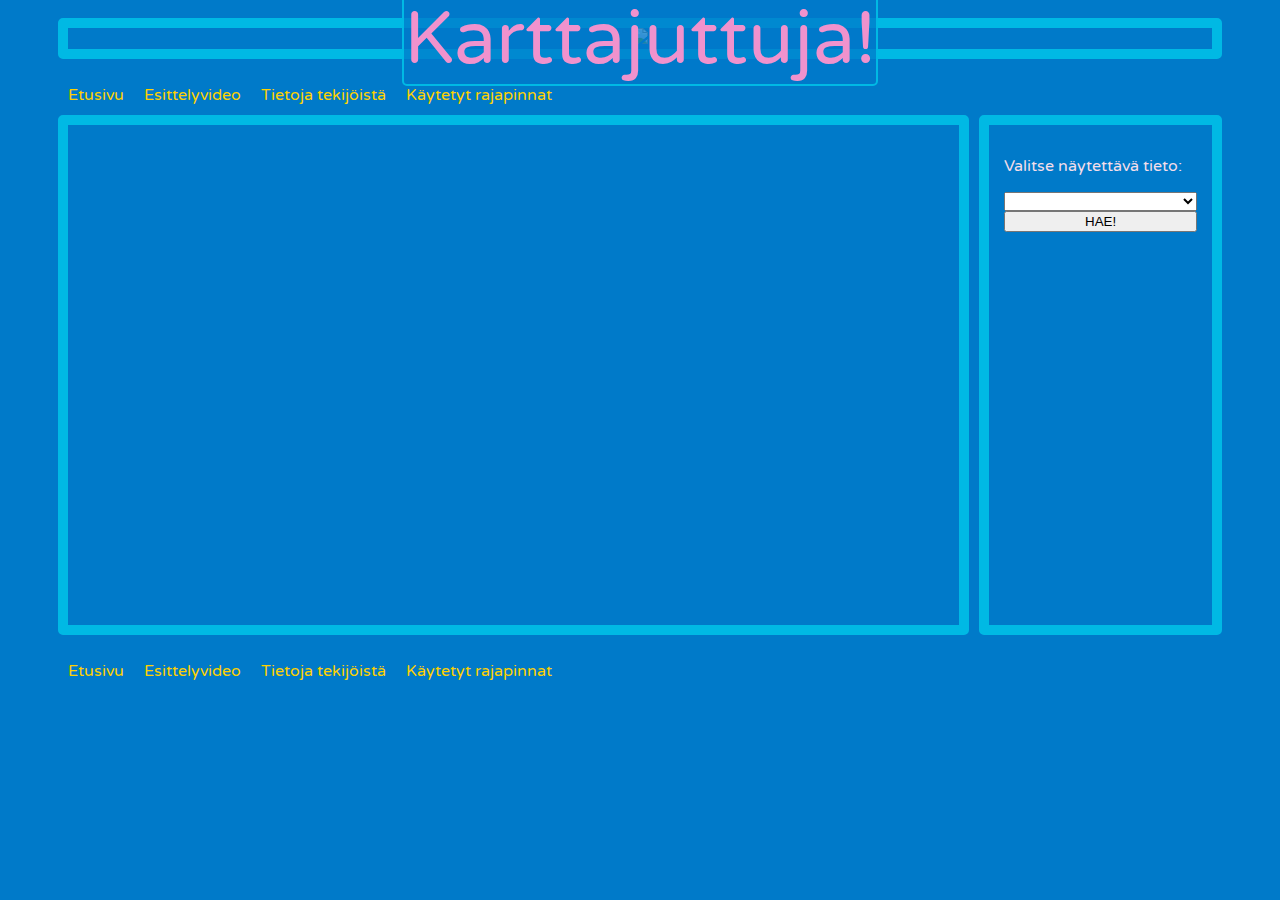
==== Ryhmä 8 projekti/index.html @ 40b5d5c7 "footer lisätty + muihin html tiedostoihin lisätty header ja footer" ====
<!DOCTYPE html>
<html lang="en">
<head>
    <meta charset="UTF-8">
    <title>Ryhmä 8 projekti</title>
    <link href="https://cdnjs.cloudflare.com/ajax/libs/leaflet/1.3.3/leaflet.css" rel="stylesheet">
    <link href="css/first.css" rel="stylesheet">
    <link href="https://fonts.googleapis.com/css2?family=Varela+Round&display=swap" rel="stylesheet">
</head>
<body onload="startTime()">
<div id="headernavContainer">
    <header>
        <div class="headerContainer"><img id="headerKuva" src="media/banneri_v2.jpg"><div class="centered">Karttajuttuja!</div></div>
    </header>

    <nav id="navigointi">
        <ul id="navigointiLista">
            <li id="etusivu"><a href="index.html">Etusivu</a></li>
            <li id="video"><a href="video.html">Esittelyvideo</a></li>
            <li id="tietojameista"><a href="tietoa.html">Tietoja tekijöistä</a></li>
            <li id="lahteet"><a href="rajapinnat.html">Käytetyt rajapinnat</a></li>
        </ul>
    </nav>
</div>

<div id="mapContainer">
    <div id="map"></div>

    <div id="hakuContainer">
        <div id="tiedohaku" class="visible">
            <p>Valitse näytettävä tieto:</p>
            <select name="valinta" id="valinta">
                <option value="empty" id="empty"></option>
                <option value="pysäkit" id="pysakit">Julkiset kulkuvälineet</option>
                <option value="parkit" id="parkkipaikat">Liityntäpysäköinti</option>
                <option value="pyörat" id="pyorahaku">Kaupunkipyörät</option>
            </select>
            <button id="hakunappi">HAE!</button>
        </div>

        <div id="reittihakuvalikko" class="hidden">
            <label class="container">Jalan
                <input type="radio" checked="checked" name="radio" id="radio1">
                <span class="checkmark"></span>
            </label>
            <label class="container">Pyörällä
                <input type="radio" name="radio" id="radio2">
                <span class="checkmark"></span>
            </label>
            <label class="container">Autolla
                <input type="radio" name="radio" id="radio3">
                <span class="checkmark"></span>
            </label>
            <button id="haeReitti">Hae reitti</button>
        </div>
    </div>
</div>

<main class="markkerihaku">
    <div id="tietojentulostus">
        <div id="julkisetMarker" class="hidden">
            <div id="pysakkicontainer">
                <img id="vyohykeKuva" src="">
                <div id="pysakkitxt"></div>
                <div id="pysakkiNimi"></div>

                <div id="pysakkiInfo">
                    <div id="pysakkidata2"></div>
                    <div id="pysakkidata3"></div>
                    <div id="pysakkidata"></div>
                </div>
            </div>
        </div>
        <div id="helsinkiRautatieasema" class="hidden">
            <table>
                <thead>
                <tr>
                    <th colspan="4" id="vyöhyke"><img src="media/vyohyke_A.png" height="25" width="160"/></th>
                </tr>
                <tr>
                    <th id="kellonaika"></th>
                    <th colspan="3">Helsingin rautatieasema, lähijunat</th>
                </tr>
                </thead>
                <tr>
                    <th>Lähtöaika</th>
                    <th>Juna</th>
                    <th>Määränpää</th>
                    <th>Raide</th>
                </tr>
                <tbody>
                <tr>
                    <td id="aika"></td>
                    <td id="juna"></td>
                    <td id="suunta"></td>
                    <td id="raide"></td>
                </tr>
                </tbody>
            </table>
        </div>
        <div id="pyoraHakuhtml" class="hidden">
             <h3 id="nimi">nimi</h3>
             <h4 id="stationid">asema</h4>
             <p id="bikes">pyörä</p>
             <p id="spaces">paikat</p>
             <p id="allow">true</p>
        </div>
        <div id="reittiohje" class="hidden">
            <h3 id="matka"></h3>
            <p id="ohjeet"></p>
        </div>
    </div>
    <footer>
        <div>
            <nav>
                <ul>
                    <li><a href="index.html">Etusivu</a></li>
                    <li><a href="video.html">Esittelyvideo</a></li>
                    <li><a href="tietoa.html">Tietoja tekijöistä</a></li>
                    <li><a href="rajapinnat.html">Käytetyt rajapinnat</a></li>
                </ul>
            </nav>
        </div>
    </footer>
</main>

<script src="https://cdnjs.cloudflare.com/ajax/libs/leaflet/1.3.3/leaflet.js"></script>
<script src="JS/pysakit.js"></script>

</body>
</html>
---- Ryhmä 8 projekti/css/first.css ----
body{
    font-family: 'Varela Round', sans-serif;
    background: #007ac9;
    color: #f4deea;
}

#headernavContainer{
    display: flex;
    flex-direction: column;
}

header{
    margin-left: 50px;
    margin-right: 50px;
    margin-top: 10px;
    border:10px solid #00b9e4;
    border-radius: 5px;
}

#headerKuva{
    max-width: 100%;
    max-height: 100%;

}

.headerContainer {
    position: relative;
    text-align: center;
    color: white;
}

.centered {
    position: absolute;
    top: 50%;
    left: 50%;
    transform: translate(-50%, -50%);
    font-size: 75px;
    color: #f092cd;
    background: rgba(0, 122, 201, 0.75);
    border:2px solid #00b9e4;
    border-radius: 5px;
}

nav ul {
    list-style-type:none;
    padding:0;
    margin-left: 50px;
}
nav li {
    display:inline;
    float:left;
    padding: 10px;
}


#mapContainer {
    padding: 0 50px 0 50px;
    display: flex;
    flex-direction: row;
}

#hakuContainer{
    width:20%;
    margin-left: 10px;
    display: flex;
    flex-direction: column;
    border:10px solid #00b9e4;
    border-radius: 5px;
}

#map {
    width: 80%;
    height: 500px;
    border:10px solid #00b9e4;
    border-radius: 5px;
}

#tietojentulostus{
    display: flex;
    flex-direction: row;
}

/*Radiobutton muotoilu*/
.container {
    display: block;
    position: relative;
    padding-left: 35px;
    margin-bottom: 12px;
    cursor: pointer;
    font-size: 22px;
    -webkit-user-select: none;
    -moz-user-select: none;
    -ms-user-select: none;
    user-select: none;
}

.container input {
    position: absolute;
    opacity: 0;
    cursor: pointer;
}

/* Create a custom radio button */
.checkmark {
    position: absolute;
    top: 0;
    left: 0;
    height: 25px;
    width: 25px;
    background-color: #eee;
    border-radius: 50%;
}

/* On mouse-over, add a grey background color */
.container:hover input ~ .checkmark {
    background-color: #ccc;
}

/* When the radio button is checked, add a blue background */
.container input:checked ~ .checkmark {
    background-color: #2196F3;
}

/* Create the indicator (the dot/circle - hidden when not checked) */
.checkmark:after {
    content: "";
    position: absolute;
    display: none;
}

/* Show the indicator (dot/circle) when checked */
.container input:checked ~ .checkmark:after {
    display: block;
}

/* Style the indicator (dot/circle) */
.container .checkmark:after {
    top: 9px;
    left: 9px;
    width: 8px;
    height: 8px;
    border-radius: 50%;
    background: white;
}

#tietojentulostus{
    padding: 0 0 0 50px;
}


/* Pysäkki asettelua alkaen tästä*/
table {
    width:500px;
    height:auto;
    border-spacing:0;
    border:1px solid #007ac9;
    background: #007ac9;
    border-radius: 5px;
    color: white;
}
th {
    height:auto;
    padding: 10px;
    text-align: left;
}
td{
    text-align: center;
}
#raide{
    padding: 10px;
}
#suunta{
    text-align: left;
    padding:10px;
}
.hidden{
    display: none;
}

.visible {
    display: flex;
    flex-wrap: wrap;
    flex-direction: column;
    margin: 15px;
}

#vyohykeKuva{
    height: 25px;
    width: 160px;
    padding: 5px;
}

#navigoi{
    float: right;
    padding: 5px;
}

#pysakkicontainer{
    width: 500px;
    border:10px solid #00b9e4;
    border-radius: 5px;
    background: #007ac9;
    color: white;
}

#pysakkiNimi{
    padding: 5px;
}

#pysakkitxt{

    padding: 5px;
    float: right;
}

#pysakkiInfo {
    display: flex;
    flex-wrap: wrap;
    flex-direction: row;

}

#pysakkidata {
    display: flex;
    flex-wrap: wrap;
    flex-direction: column;
    padding: 5px;
    margin-left: 10px;
    color:#fed100 ;

}

#pysakkidata2 {
    display: flex;
    flex-wrap: wrap;
    flex-direction: column;
    padding: 5px;
    text-align: center;
    margin-left: 10px;

}

#pysakkidata3 {
    display: flex;
    flex-wrap: wrap;
    flex-direction: column;
    padding: 5px;
    margin-left: 10px;

}

a{
    color:#fed100 ;
    text-decoration: none;
}
/*Pysäkkiasettelu päättyy*/

#reittiohje{
    width: auto;
    border:10px solid #00b9e4;
    border-radius: 5px;
    background: #007ac9;
    color: white;
}

#matka{
    padding: 5px;
    margin-left: 10px;
}

#ohjeet{
    padding: 5px;
    margin-left: 10px;
}

@media only screen and (max-width: 500px) {
    header, main{
        width: 100%;
    }
}
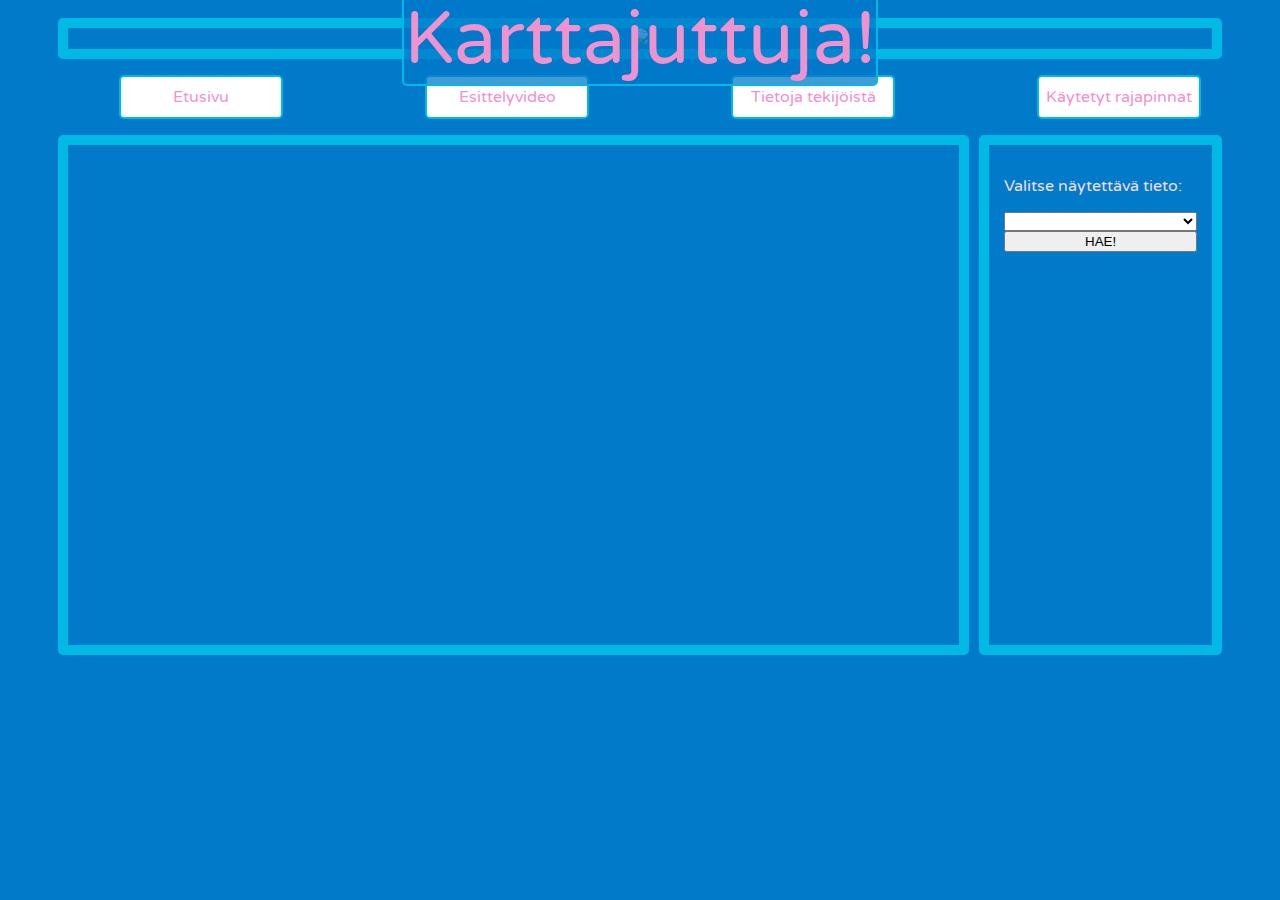
==== commit a6e3d7f2: "Linkkien muotoilua päivitetty, lisätty paluunappi/päivitysnappi kartan vierelle." ====
--- a/Ryhmä 8 projekti/index.html
+++ b/Ryhmä 8 projekti/index.html
@@ -27,6 +27,9 @@
     <div id="map"></div>
 
     <div id="hakuContainer">
+        <div id="paluuNappi" class="hidden">
+            <button id="resetButton">Paluu</button>
+        </div>
         <div id="tiedohaku" class="visible">
             <p>Valitse näytettävä tieto:</p>
             <select name="valinta" id="valinta">
@@ -109,19 +112,8 @@
             <h3 id="matka"></h3>
             <p id="ohjeet"></p>
         </div>
+
     </div>
-    <footer>
-        <div>
-            <nav>
-                <ul>
-                    <li><a href="index.html">Etusivu</a></li>
-                    <li><a href="video.html">Esittelyvideo</a></li>
-                    <li><a href="tietoa.html">Tietoja tekijöistä</a></li>
-                    <li><a href="rajapinnat.html">Käytetyt rajapinnat</a></li>
-                </ul>
-            </nav>
-        </div>
-    </footer>
 </main>
 
 <script src="https://cdnjs.cloudflare.com/ajax/libs/leaflet/1.3.3/leaflet.js"></script>
--- a/Ryhmä 8 projekti/css/first.css
+++ b/Ryhmä 8 projekti/css/first.css
@@ -40,18 +40,31 @@
     border:2px solid #00b9e4;
     border-radius: 5px;
 }
+nav li {
+    width: auto;
+    margin-right: auto;
+    margin-left: auto;
+}
 
 nav ul {
     list-style-type:none;
-    padding:0;
-    margin-left: 50px;
-}
-nav li {
-    display:inline;
-    float:left;
-    padding: 10px;
-}
-
+    display:flex;
+    flex-direction: row;
+}
+
+nav a:link, nav a:visited {
+    background-color:white;
+    color: #f092cd;
+    display:block;
+    width:160px;
+    text-align:center;
+    padding:10px 0;
+    border:2px solid #00b9e4;
+    border-radius: 5px;
+}
+nav a:hover {
+    background-color: #00b9e4;
+}
 
 #mapContainer {
     padding: 0 50px 0 50px;
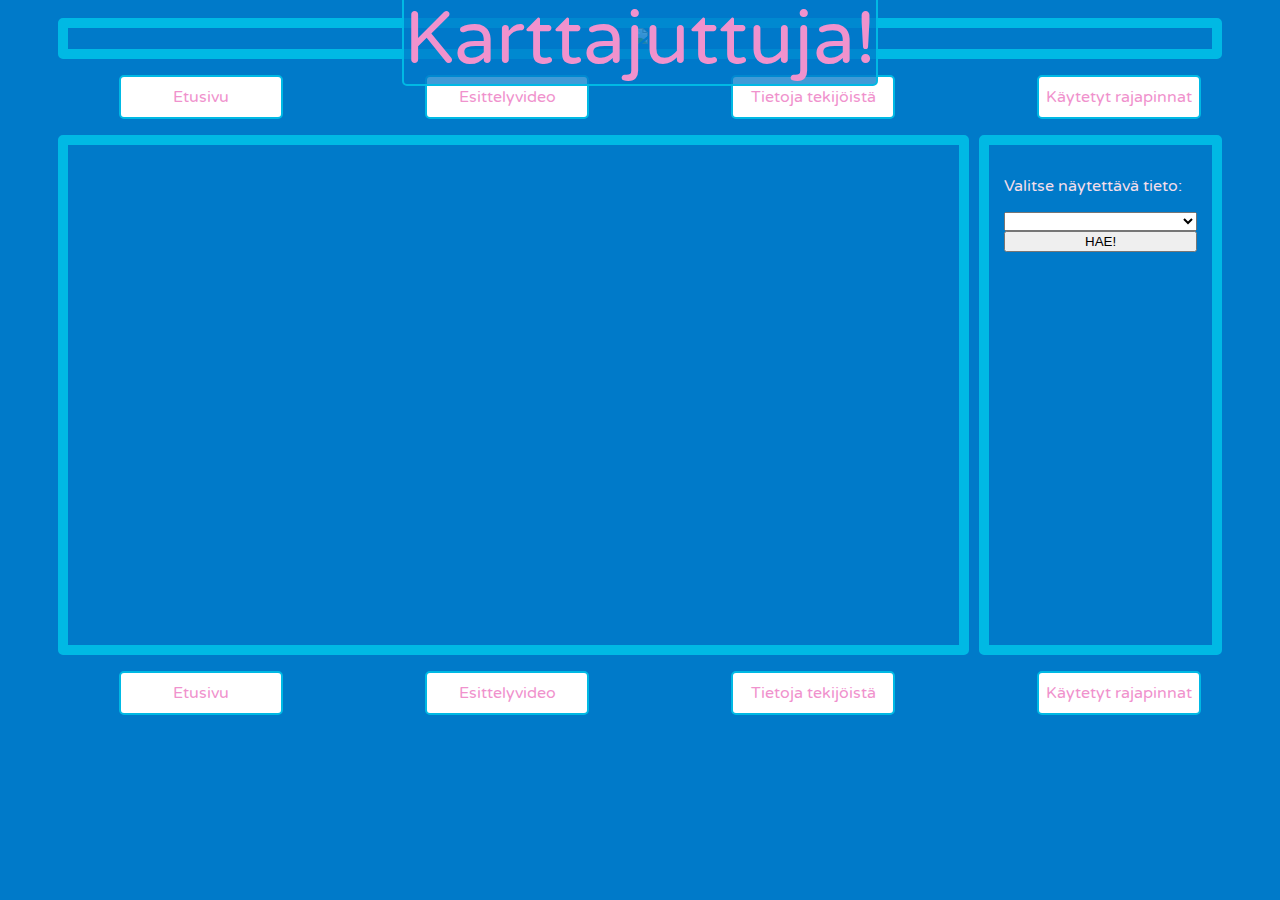
==== commit 79268f1f: "Merge remote-tracking branch 'origin/master'" ====
--- a/Ryhmä 8 projekti/index.html
+++ b/Ryhmä 8 projekti/index.html
@@ -114,6 +114,18 @@
         </div>
 
     </div>
+    <footer>
+        <div>
+            <nav>
+                <ul>
+                    <li><a href="index.html">Etusivu</a></li>
+                    <li><a href="video.html">Esittelyvideo</a></li>
+                    <li><a href="tietoa.html">Tietoja tekijöistä</a></li>
+                    <li><a href="rajapinnat.html">Käytetyt rajapinnat</a></li>
+                </ul>
+            </nav>
+        </div>
+    </footer>
 </main>
 
 <script src="https://cdnjs.cloudflare.com/ajax/libs/leaflet/1.3.3/leaflet.js"></script>
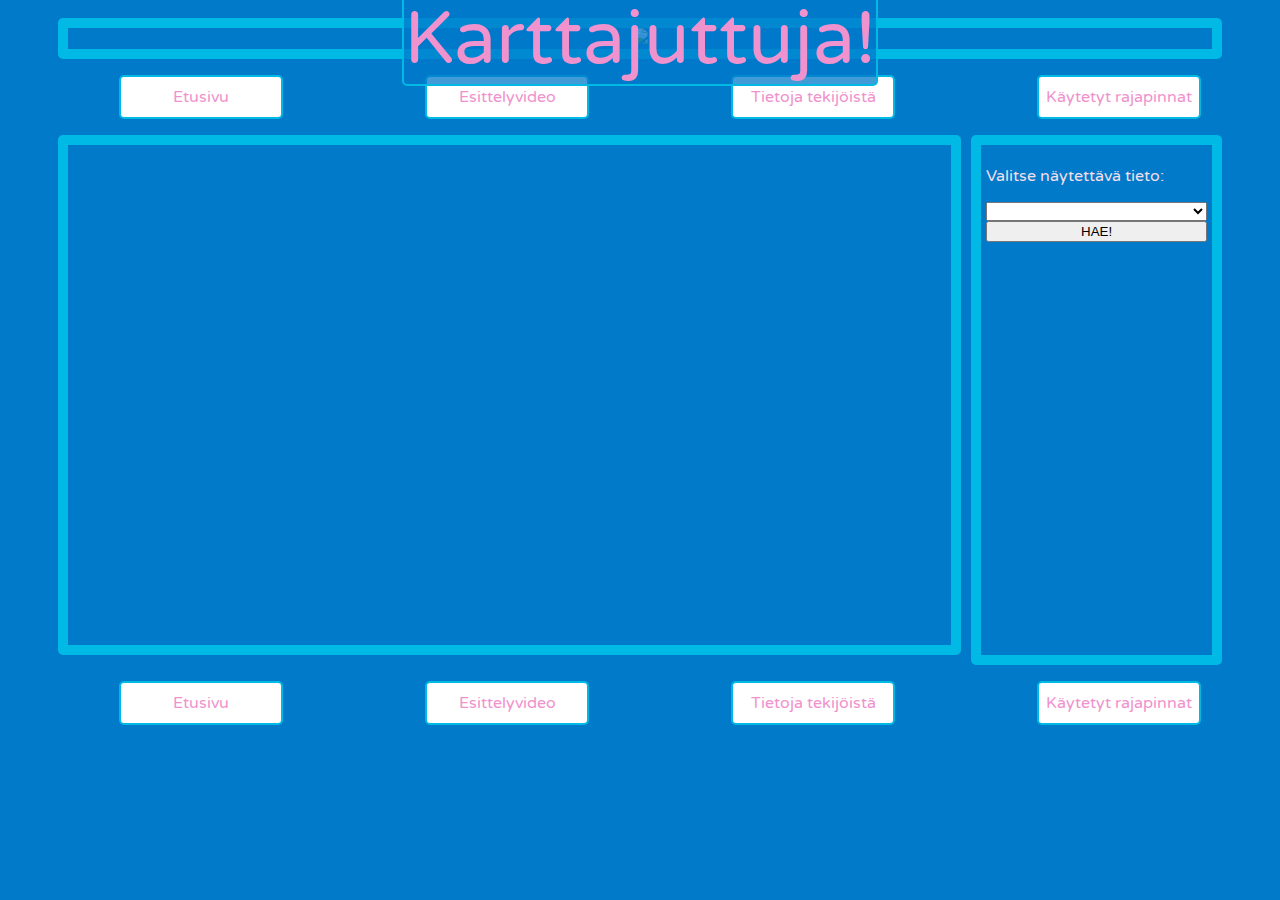
==== commit 26be511a: "Muotoilu lähes valmis, värimaailma katsomatta. Skripti valmis, muutamaa conlsole.logia lukuunottamat" ====
--- a/Ryhmä 8 projekti/index.html
+++ b/Ryhmä 8 projekti/index.html
@@ -10,7 +10,7 @@
 <body onload="startTime()">
 <div id="headernavContainer">
     <header>
-        <div class="headerContainer"><img id="headerKuva" src="media/banneri_v2.jpg"><div class="centered">Karttajuttuja!</div></div>
+        <div class="headerContainer"><img id="headerKuva" src="../Testing/banneri_v2.jpg"><div class="centered">Karttajuttuja!</div></div>
     </header>
 
     <nav id="navigointi">
@@ -24,42 +24,6 @@
 </div>
 
 <div id="mapContainer">
-    <div id="map"></div>
-
-    <div id="hakuContainer">
-        <div id="paluuNappi" class="hidden">
-            <button id="resetButton">Paluu</button>
-        </div>
-        <div id="tiedohaku" class="visible">
-            <p>Valitse näytettävä tieto:</p>
-            <select name="valinta" id="valinta">
-                <option value="empty" id="empty"></option>
-                <option value="pysäkit" id="pysakit">Julkiset kulkuvälineet</option>
-                <option value="parkit" id="parkkipaikat">Liityntäpysäköinti</option>
-                <option value="pyörat" id="pyorahaku">Kaupunkipyörät</option>
-            </select>
-            <button id="hakunappi">HAE!</button>
-        </div>
-
-        <div id="reittihakuvalikko" class="hidden">
-            <label class="container">Jalan
-                <input type="radio" checked="checked" name="radio" id="radio1">
-                <span class="checkmark"></span>
-            </label>
-            <label class="container">Pyörällä
-                <input type="radio" name="radio" id="radio2">
-                <span class="checkmark"></span>
-            </label>
-            <label class="container">Autolla
-                <input type="radio" name="radio" id="radio3">
-                <span class="checkmark"></span>
-            </label>
-            <button id="haeReitti">Hae reitti</button>
-        </div>
-    </div>
-</div>
-
-<main class="markkerihaku">
     <div id="tietojentulostus">
         <div id="julkisetMarker" class="hidden">
             <div id="pysakkicontainer">
@@ -102,11 +66,11 @@
             </table>
         </div>
         <div id="pyoraHakuhtml" class="hidden">
-             <h3 id="nimi">nimi</h3>
-             <h4 id="stationid">asema</h4>
-             <p id="bikes">pyörä</p>
-             <p id="spaces">paikat</p>
-             <p id="allow">true</p>
+            <h3 id="nimi">nimi</h3>
+            <h4 id="stationid">asema</h4>
+            <p id="bikes">pyörä</p>
+            <p id="spaces">paikat</p>
+            <p id="allow">true</p>
         </div>
         <div id="reittiohje" class="hidden">
             <h3 id="matka"></h3>
@@ -114,6 +78,43 @@
         </div>
 
     </div>
+    <div id="map"></div>
+
+    <div id="hakuContainer">
+        <div id="paluuNappi" class="hidden">
+            <button id="resetButton">Paluu</button>
+        </div>
+        <div id="tiedohaku" class="visible">
+            <p>Valitse näytettävä tieto:</p>
+            <select name="valinta" id="valinta">
+                <option value="empty" id="empty"></option>
+                <option value="pysäkit" id="pysakit">Julkiset kulkuvälineet</option>
+                <option value="parkit" id="parkkipaikat">Liityntäpysäköinti</option>
+                <option value="pyörat" id="pyorahaku">Kaupunkipyörät</option>
+            </select>
+            <button id="hakunappi">HAE!</button>
+        </div>
+
+        <div id="reittihakuvalikko" class="hidden">
+            <label class="container">Jalan
+                <input type="radio" checked="checked" name="radio" id="radio1">
+                <span class="checkmark"></span>
+            </label>
+            <label class="container">Pyörällä
+                <input type="radio" name="radio" id="radio2">
+                <span class="checkmark"></span>
+            </label>
+            <label class="container">Autolla
+                <input type="radio" name="radio" id="radio3">
+                <span class="checkmark"></span>
+            </label>
+            <button id="haeReitti">Hae reitti</button>
+        </div>
+    </div>
+</div>
+
+<main class="markkerihaku">
+
     <footer>
         <div>
             <nav>
--- a/Ryhmä 8 projekti/css/first.css
+++ b/Ryhmä 8 projekti/css/first.css
@@ -79,6 +79,7 @@
     flex-direction: column;
     border:10px solid #00b9e4;
     border-radius: 5px;
+    height: 500px;
 }
 
 #map {
@@ -90,7 +91,7 @@
 
 #tietojentulostus{
     display: flex;
-    flex-direction: row;
+    flex-direction: column;
 }
 
 /*Radiobutton muotoilu*/
@@ -156,11 +157,6 @@
     background: white;
 }
 
-#tietojentulostus{
-    padding: 0 0 0 50px;
-}
-
-
 /* Pysäkki asettelua alkaen tästä*/
 table {
     width:500px;
@@ -194,7 +190,6 @@
     display: flex;
     flex-wrap: wrap;
     flex-direction: column;
-    margin: 15px;
 }
 
 #vyohykeKuva{
@@ -209,11 +204,13 @@
 }
 
 #pysakkicontainer{
-    width: 500px;
-    border:10px solid #00b9e4;
-    border-radius: 5px;
-    background: #007ac9;
-    color: white;
+    width: 450px;
+    border:10px solid #00b9e4;
+    border-radius: 5px;
+    background: #007ac9;
+    color: white;
+    margin-bottom: 5px;
+    margin-right: 10px;
 }
 
 #pysakkiNimi{
@@ -274,20 +271,28 @@
     border-radius: 5px;
     background: #007ac9;
     color: white;
-}
-
-#matka{
-    padding: 5px;
-    margin-left: 10px;
-}
-
-#ohjeet{
-    padding: 5px;
-    margin-left: 10px;
-}
-
-@media only screen and (max-width: 500px) {
-    header, main{
+    margin-right: 10px;
+}
+
+#pyoraHakuhtml{
+    width: 400px;
+    border:10px solid #00b9e4;
+    border-radius: 5px;
+    background: #007ac9;
+    color: white;
+    margin-right: 10px;
+    margin-bottom: 5px;
+}
+#nimi, #stationid, #bikes, #spaces, #allow, #ohjeet, #matka, #hakuContainer, #reittihakuvalikko{
+    padding: 5px;
+    margin-left: 10px;
+}
+.container{
+    margin-top: 10px;
+}
+
+@media only screen and (max-width: 700px) {
+    header, main, body{
         width: 100%;
     }
 }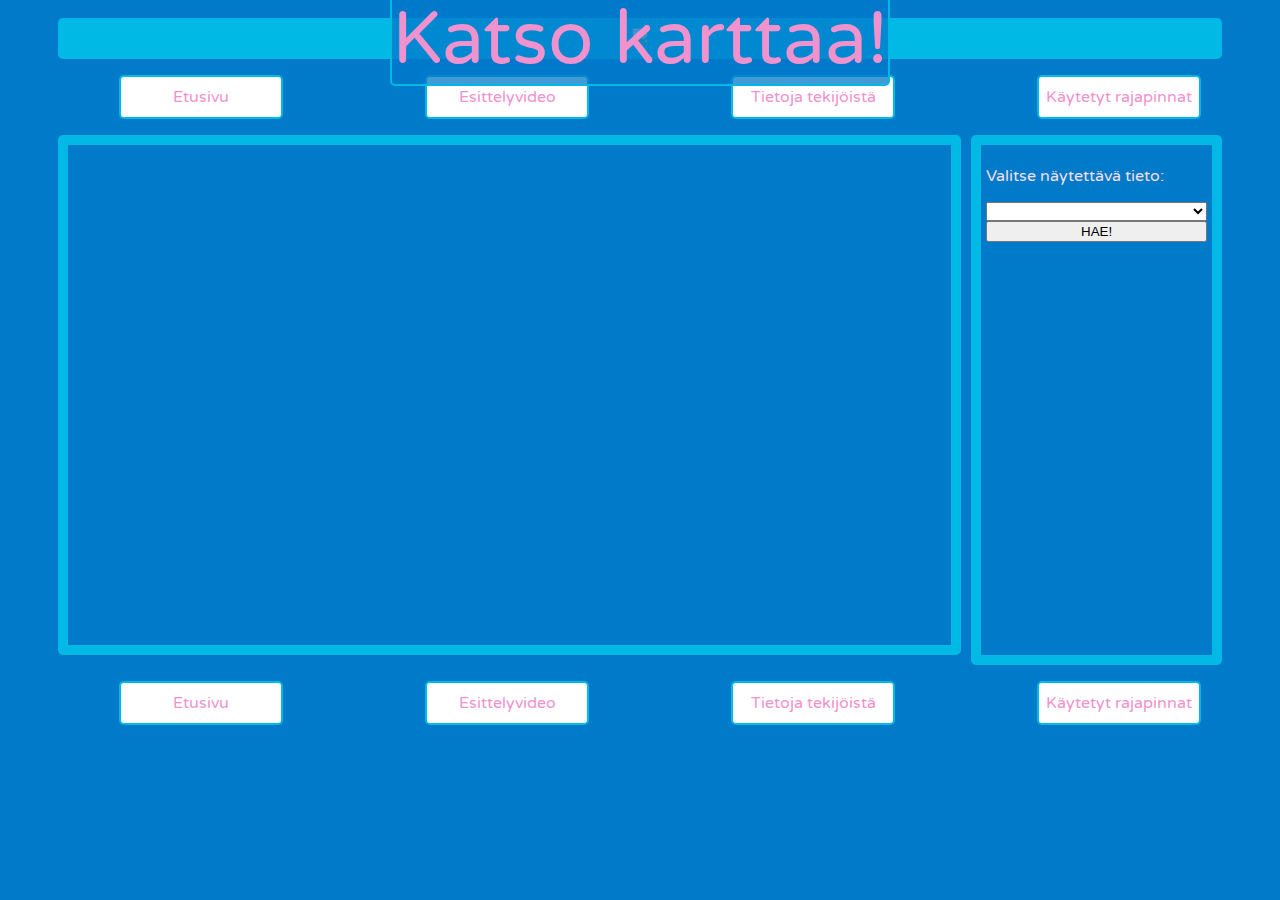
==== commit 498f2782: "Lisäilty pieniä muotuilua ja vaihdeltu kuvia." ====
--- a/Ryhmä 8 projekti/index.html
+++ b/Ryhmä 8 projekti/index.html
@@ -10,7 +10,7 @@
 <body onload="startTime()">
 <div id="headernavContainer">
     <header>
-        <div class="headerContainer"><img id="headerKuva" src="../Testing/banneri_v2.jpg"><div class="centered">Karttajuttuja!</div></div>
+        <div class="headerContainer"><img id="headerKuva"src="media/banneri_v3.png"/><div class="centered">Katso karttaa!</div></div>
     </header>
 
     <nav id="navigointi">
@@ -22,7 +22,7 @@
         </ul>
     </nav>
 </div>
-
+<main class="markkerihaku">
 <div id="mapContainer">
     <div id="tietojentulostus">
         <div id="julkisetMarker" class="hidden">
@@ -112,9 +112,6 @@
         </div>
     </div>
 </div>
-
-<main class="markkerihaku">
-
     <footer>
         <div>
             <nav>
--- a/Ryhmä 8 projekti/css/first.css
+++ b/Ryhmä 8 projekti/css/first.css
@@ -20,13 +20,13 @@
 #headerKuva{
     max-width: 100%;
     max-height: 100%;
-
 }
 
 .headerContainer {
     position: relative;
     text-align: center;
     color: white;
+    background: #00b9e4;
 }
 
 .centered {
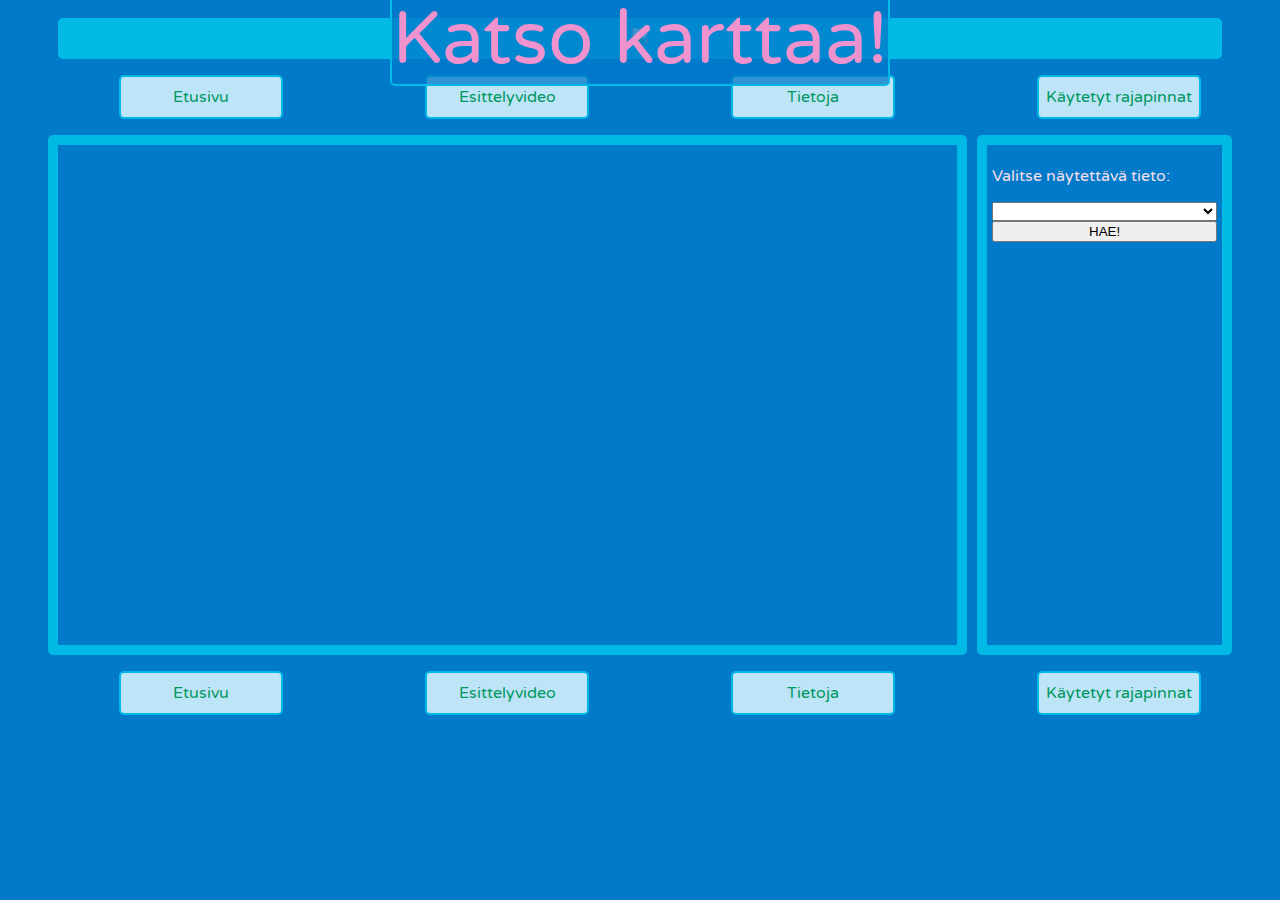
==== commit 71f5f3ed: "Lähes valmis tuotos. Sivusto valmis, vielä pientä hiomista siel tääl" ====
--- a/Ryhmä 8 projekti/index.html
+++ b/Ryhmä 8 projekti/index.html
@@ -17,7 +17,7 @@
         <ul id="navigointiLista">
             <li id="etusivu"><a href="index.html">Etusivu</a></li>
             <li id="video"><a href="video.html">Esittelyvideo</a></li>
-            <li id="tietojameista"><a href="tietoa.html">Tietoja tekijöistä</a></li>
+            <li id="tietojameista"><a href="tietoa.html">Tietoja</a></li>
             <li id="lahteet"><a href="rajapinnat.html">Käytetyt rajapinnat</a></li>
         </ul>
     </nav>
@@ -118,7 +118,7 @@
                 <ul>
                     <li><a href="index.html">Etusivu</a></li>
                     <li><a href="video.html">Esittelyvideo</a></li>
-                    <li><a href="tietoa.html">Tietoja tekijöistä</a></li>
+                    <li><a href="tietoa.html">Tietoja</a></li>
                     <li><a href="rajapinnat.html">Käytetyt rajapinnat</a></li>
                 </ul>
             </nav>
--- a/Ryhmä 8 projekti/css/first.css
+++ b/Ryhmä 8 projekti/css/first.css
@@ -53,8 +53,8 @@
 }
 
 nav a:link, nav a:visited {
-    background-color:white;
-    color: #f092cd;
+    background-color: #bee4f8;
+    color: #00985f;
     display:block;
     width:160px;
     text-align:center;
@@ -63,11 +63,30 @@
     border-radius: 5px;
 }
 nav a:hover {
-    background-color: #00b9e4;
-}
+    background-color: #f4deea;
+}
+
+#rajapinnat{
+    display: flex;
+    flex-wrap: wrap;
+
+}
+
+#pintaLista{
+    margin-left: auto;
+    margin-right: auto;
+}
+#tmfg{
+
+}
+
+#digitraffic{
+    padding: 50px 0 50px 0;
+}
+
 
 #mapContainer {
-    padding: 0 50px 0 50px;
+    padding: 0 40px 0 40px;
     display: flex;
     flex-direction: row;
 }
@@ -79,7 +98,7 @@
     flex-direction: column;
     border:10px solid #00b9e4;
     border-radius: 5px;
-    height: 500px;
+    height: 490px;
 }
 
 #map {
@@ -163,7 +182,7 @@
     height:auto;
     border-spacing:0;
     border:1px solid #007ac9;
-    background: #007ac9;
+    background: #8c4799;
     border-radius: 5px;
     color: white;
 }
@@ -203,7 +222,7 @@
     padding: 5px;
 }
 
-#pysakkicontainer{
+#bussiTausta{
     width: 450px;
     border:10px solid #00b9e4;
     border-radius: 5px;
@@ -213,14 +232,45 @@
     margin-right: 10px;
 }
 
+#sporaTausta{
+    width: 450px;
+    border:10px solid #00b9e4;
+    border-radius: 5px;
+    background: #00985f;
+    color: white;
+    margin-bottom: 5px;
+    margin-right: 10px;
+}
+
+#junaTausta{
+    width: 450px;
+    border:10px solid #00b9e4;
+    border-radius: 5px;
+    background: #8c4799;
+    color: white;
+    margin-bottom: 5px;
+    margin-right: 10px;
+}
+
+#metroTausta{
+    width: 450px;
+    border:10px solid #00b9e4;
+    border-radius: 5px;
+    background: #ff6319;
+    color: white;
+    margin-bottom: 5px;
+    margin-right: 10px;
+}
+
 #pysakkiNimi{
     padding: 5px;
 }
 
 #pysakkitxt{
-
     padding: 5px;
     float: right;
+    border:1px solid #00b9e4;
+    border-radius: 10px;
 }
 
 #pysakkiInfo {
@@ -247,6 +297,7 @@
     padding: 5px;
     text-align: center;
     margin-left: 10px;
+    width: 30px;
 
 }
 
@@ -256,7 +307,7 @@
     flex-direction: column;
     padding: 5px;
     margin-left: 10px;
-
+    width: 290px;
 }
 
 a{
@@ -278,8 +329,8 @@
     width: 400px;
     border:10px solid #00b9e4;
     border-radius: 5px;
-    background: #007ac9;
-    color: white;
+    background: #fed100;
+    color: #dc0451;
     margin-right: 10px;
     margin-bottom: 5px;
 }
@@ -291,8 +342,39 @@
     margin-top: 10px;
 }
 
-@media only screen and (max-width: 700px) {
+#helsinkiRautatieasema{
+    border:10px solid #00b9e4;
+    border-radius: 5px;
+    margin-right: 10px;
+}
+
+
+#projektiVideo{
+    display: flex;
+    flex-wrap: wrap;
+    margin-left: auto;
+    margin-right: auto;
+}
+
+#tekijoidenKuvat{
+    display: flex;
+    flex-wrap: wrap;
+
+}
+
+figure{
+    margin-left: auto;
+    margin-right: auto;
+}
+
+#tietoja {
+text-align: center;
+}
+
+@media only screen and (max-width: 750px) {
     header, main, body{
         width: 100%;
+        display: flex;
+        flex-direction: column;
     }
 }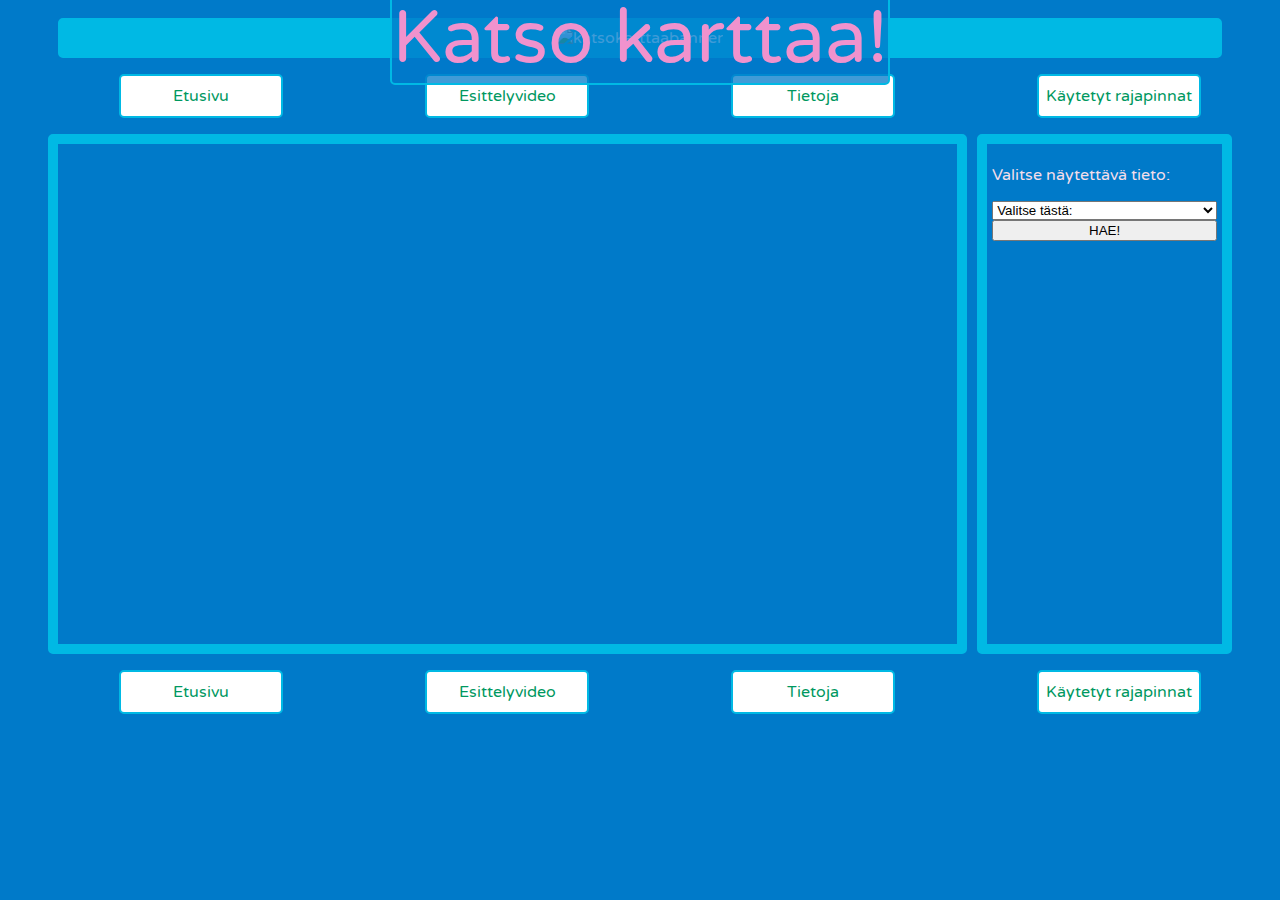
==== commit 5e909c02: "Siistitty asettelua ja katsottu HTML läpi sekä korjattu pieniä virheitä" ====
--- a/Ryhmä 8 projekti/index.html
+++ b/Ryhmä 8 projekti/index.html
@@ -2,6 +2,7 @@
 <html lang="en">
 <head>
     <meta charset="UTF-8">
+    <meta name="viewport" content="width=device-width, initial-scale=1.0">
     <title>Ryhmä 8 projekti</title>
     <link href="https://cdnjs.cloudflare.com/ajax/libs/leaflet/1.3.3/leaflet.css" rel="stylesheet">
     <link href="css/first.css" rel="stylesheet">
@@ -10,9 +11,11 @@
 <body onload="startTime()">
 <div id="headernavContainer">
     <header>
-        <div class="headerContainer"><img id="headerKuva"src="media/banneri_v3.png"/><div class="centered">Katso karttaa!</div></div>
+        <div class="headerContainer">
+            <img id="headerKuva" alt="katsokarttaabanner" src="media/banneri_v3.png"/>
+            <div class="centered">Katso karttaa!</div>
+        </div>
     </header>
-
     <nav id="navigointi">
         <ul id="navigointiLista">
             <li id="etusivu"><a href="index.html">Etusivu</a></li>
@@ -23,14 +26,13 @@
     </nav>
 </div>
 <main class="markkerihaku">
-<div id="mapContainer">
+    <div id="mapContainer">
     <div id="tietojentulostus">
         <div id="julkisetMarker" class="hidden">
             <div id="pysakkicontainer">
-                <img id="vyohykeKuva" src="">
+                <img id="vyohykeKuva" alt="vyohykeKuva" src="#">
                 <div id="pysakkitxt"></div>
                 <div id="pysakkiNimi"></div>
-
                 <div id="pysakkiInfo">
                     <div id="pysakkidata2"></div>
                     <div id="pysakkidata3"></div>
@@ -42,7 +44,7 @@
             <table>
                 <thead>
                 <tr>
-                    <th colspan="4" id="vyöhyke"><img src="media/vyohyke_A.png" height="25" width="160"/></th>
+                    <th colspan="4" id="vyöhyke"><img alt="vyohykeKuva" src="media/vyohyke_A.png" height="25" width="160"/></th>
                 </tr>
                 <tr>
                     <th id="kellonaika"></th>
@@ -76,10 +78,8 @@
             <h3 id="matka"></h3>
             <p id="ohjeet"></p>
         </div>
-
     </div>
     <div id="map"></div>
-
     <div id="hakuContainer">
         <div id="paluuNappi" class="hidden">
             <button id="resetButton">Paluu</button>
@@ -87,14 +87,13 @@
         <div id="tiedohaku" class="visible">
             <p>Valitse näytettävä tieto:</p>
             <select name="valinta" id="valinta">
-                <option value="empty" id="empty"></option>
+                <option value="empty" id="empty">Valitse tästä:</option>
                 <option value="pysäkit" id="pysakit">Julkiset kulkuvälineet</option>
                 <option value="parkit" id="parkkipaikat">Liityntäpysäköinti</option>
                 <option value="pyörat" id="pyorahaku">Kaupunkipyörät</option>
             </select>
             <button id="hakunappi">HAE!</button>
         </div>
-
         <div id="reittihakuvalikko" class="hidden">
             <label class="container">Jalan
                 <input type="radio" checked="checked" name="radio" id="radio1">
@@ -111,7 +110,7 @@
             <button id="haeReitti">Hae reitti</button>
         </div>
     </div>
-</div>
+    </div>
     <footer>
         <div>
             <nav>
@@ -125,9 +124,7 @@
         </div>
     </footer>
 </main>
-
 <script src="https://cdnjs.cloudflare.com/ajax/libs/leaflet/1.3.3/leaflet.js"></script>
 <script src="JS/pysakit.js"></script>
-
 </body>
 </html>--- a/Ryhmä 8 projekti/css/first.css
+++ b/Ryhmä 8 projekti/css/first.css
@@ -53,7 +53,7 @@
 }
 
 nav a:link, nav a:visited {
-    background-color: #bee4f8;
+    background-color: white;
     color: #00985f;
     display:block;
     width:160px;
@@ -63,7 +63,7 @@
     border-radius: 5px;
 }
 nav a:hover {
-    background-color: #f4deea;
+    background-color: #bee4f8;
 }
 
 #rajapinnat{
@@ -372,9 +372,33 @@
 }
 
 @media only screen and (max-width: 750px) {
-    header, main, body{
-        width: 100%;
+
+    #mapContainer {
+        padding: 0 40px 0 40px;
         display: flex;
         flex-direction: column;
     }
+    #hakuContainer{
+        width:100%;
+        display: flex;
+        flex-direction: column;
+        border:10px solid #00b9e4;
+        border-radius: 5px;
+        height: inherit;
+    }
+    #map {
+        margin-top: 5px;
+        width: 100%;
+        height: 500px;
+        border:10px solid #00b9e4;
+        border-radius: 5px;
+    }
+
+    #navigoi{
+        display: flex;
+        flex-direction: column;
+    }
+    .centered{
+        font-size: 40px;
+    }
 }